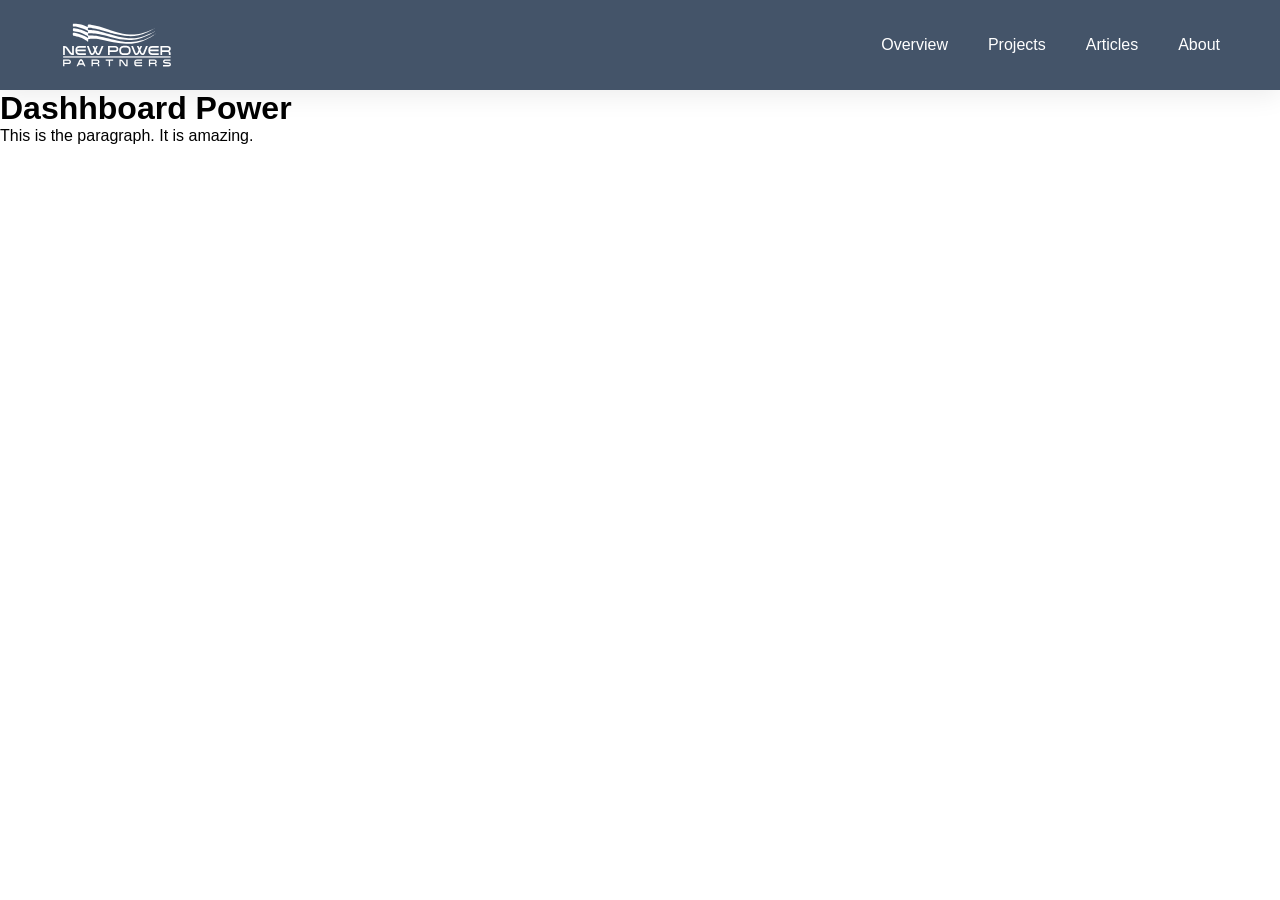
==== index.html @ 1304abf6 "Update index.html" ====
<!DOCTYPE html>

<html>
  
<head>
  <meta charset="UTF-8">
  <meta name="viewport" content="width=device-width, initial-scale=1.0">
  <title>Testing Portfolio Showcase</title>

  <link rel="stylesheet" href="style.css">  
</head>

<body>

  <header>
    <nav class="navbar">
  
        <div class="logo">
          <a href="newpowerpartners.com">
            <img src="npp_logo.svg" alt="New Power Partners">
          </a>
        </div>
  
        <ul class="nav-links">
            <li><a href="#overview">Overview</a></li>
            <li><a href="#projects">Projects</a></li>
            <li><a href="#articles">Articles</a></li>
            <li><a href="#about">About</a></li>
        </ul>
  
    </nav>
  </header>

  <h1>Dashhboard Power</h1>

  
  <p>This is the paragraph. It is amazing.</p>

  <div class="dashboard">
  <iframe 
    title="Seidr Report 2.0" 
    src="https://app.powerbi.com/view?r=eyJrIjoiODVkZTFlNGMtMGFkZi00YTE4LWIzMzItOTI0YzE5OWY4MWU1IiwidCI6ImY1YTE3MzdjLWJmZTYtNGRjMi1hYjY2LWY3ZGQ2OGZjMWYxYyIsImMiOjh9" 
    allowFullScreen="true">
  </iframe>
  </div>
  
</body>

</html>
---- style.css ----
.dashboard {
  width: 100%;
  height: 80vh;
}

.dashboard iframe{
  width: 100%;
  height: 100%;
  border: none;
}

*{
    margin:0;
    padding:0;
    box-sizing:border-box;
}

body{
    font-family:Segoe UI,Arial,sans-serif;
}

.navbar{

    display:flex;

    justify-content:space-between;

    align-items:center;

    padding:20px 60px;

    position:sticky;
    top:0;

    background: #445469;

    box-shadow:0 5px 25px rgba(0,0,0,.08);

    z-index:1000;
}

.logo img{
    height:50px;
    width:auto;
    display:block;
}

.logo a{
    display:flex;
    align-items:center;
}

.nav-links{

    display:flex;

    list-style:none;

    gap:40px;
}

.nav-links a{

    text-decoration:none;
    position: relative;
    display: inline-block;

    color:white;

    font-weight:500;

    transition:
      color 0.35s ease,
      transform 0.35s ease;
}

.nav-links a:hover{
    color:#A9C7CB;
}

.nav-links a::after{
  content:"";
  position: absolute;

  left: 0;
  bottom: -7px;

  width:0;

  height: 3px;

  border-radius: 5px;

  background: #A0C7CB;

  transition: width .35s ease;
}
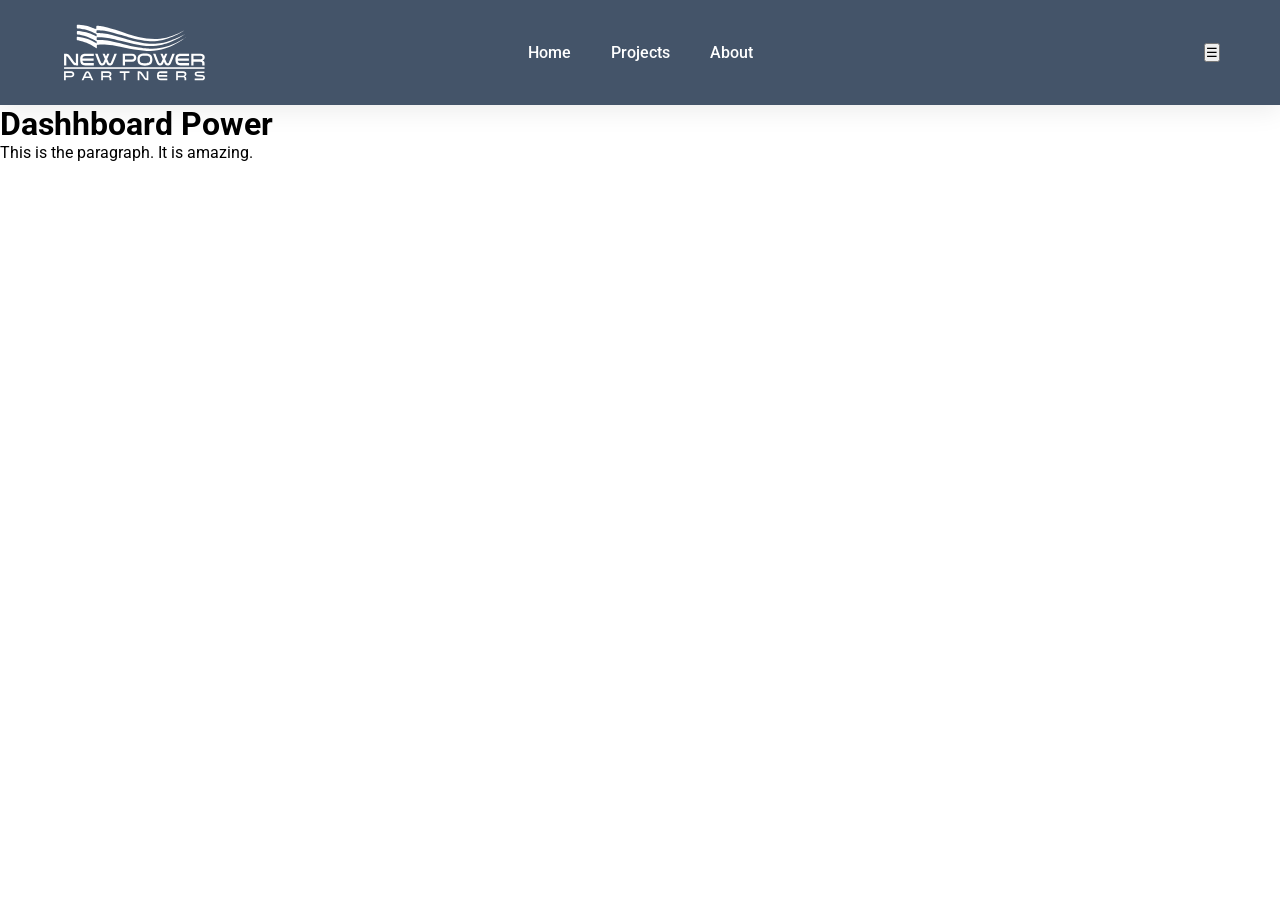
==== commit 2844750e: "Update index.html responsiveness" ====
--- a/index.html
+++ b/index.html
@@ -7,6 +7,11 @@
   <meta name="viewport" content="width=device-width, initial-scale=1.0">
   <title>Testing Portfolio Showcase</title>
 
+  <link rel="preconnect" href="https://fonts.googleapis.com">
+  <link rel="preconnect" href="https://fonts.gstatic.com" crossorigin>
+  
+  <link href="https://fonts.googleapis.com/css2?family=Roboto:wght@100;300;400;500;700;900&display=swap" rel="stylesheet">
+
   <link rel="stylesheet" href="style.css">  
 </head>
 
@@ -14,20 +19,25 @@
 
   <header>
     <nav class="navbar">
-  
+    
         <div class="logo">
-          <a href="newpowerpartners.com">
-            <img src="npp_logo.svg" alt="New Power Partners">
-          </a>
+            <a href="https://www.newpowerpartners.com"
+               target="_blank"
+               rel="noopener noreferrer">
+                <img src="npp_logo.svg" alt="New Power Partners">
+            </a>
         </div>
-  
-        <ul class="nav-links">
-            <li><a href="#overview">Overview</a></li>
-            <li><a href="#projects">Projects</a></li>
-            <li><a href="#articles">Articles</a></li>
-            <li><a href="#about">About</a></li>
+    
+        <button class="hamburger" id="hamburger">
+            ☰
+        </button>
+    
+        <ul class="nav-links" id="nav-links">
+            <li><a href="index.html">Home</a></li>
+            <li><a href="projects.html">Projects</a></li>
+            <li><a href="about.html">About</a></li>
         </ul>
-  
+    
     </nav>
   </header>
 
@@ -43,6 +53,17 @@
     allowFullScreen="true">
   </iframe>
   </div>
+
+  <script>
+  
+    const hamburger = document.getElementById("hamburger");
+    const navLinks = document.getElementById("nav-links");
+    
+    hamburger.addEventListener("click", () => {
+        navLinks.classList.toggle("active");
+    });
+  
+  </script>
   
 </body>
 
--- a/style.css
+++ b/style.css
@@ -16,7 +16,7 @@
 }
 
 body{
-    font-family:Segoe UI,Arial,sans-serif;
+    font-family:'Roboto',sans-serif;
 }
 
 .navbar{
@@ -40,7 +40,7 @@
 }
 
 .logo img{
-    height:50px;
+    height:65px;
     width:auto;
     display:block;
 }
@@ -50,13 +50,19 @@
     align-items:center;
 }
 
-.nav-links{
+.logo {
+    z-index: 2;
+}
 
-    display:flex;
+.nav-links {
+    position: absolute;
 
-    list-style:none;
+    left: 50%;
+    transform: translateX(-50%);
 
-    gap:40px;
+    display: flex;
+    gap: 40px;
+    list-style: none;
 }
 
 .nav-links a{
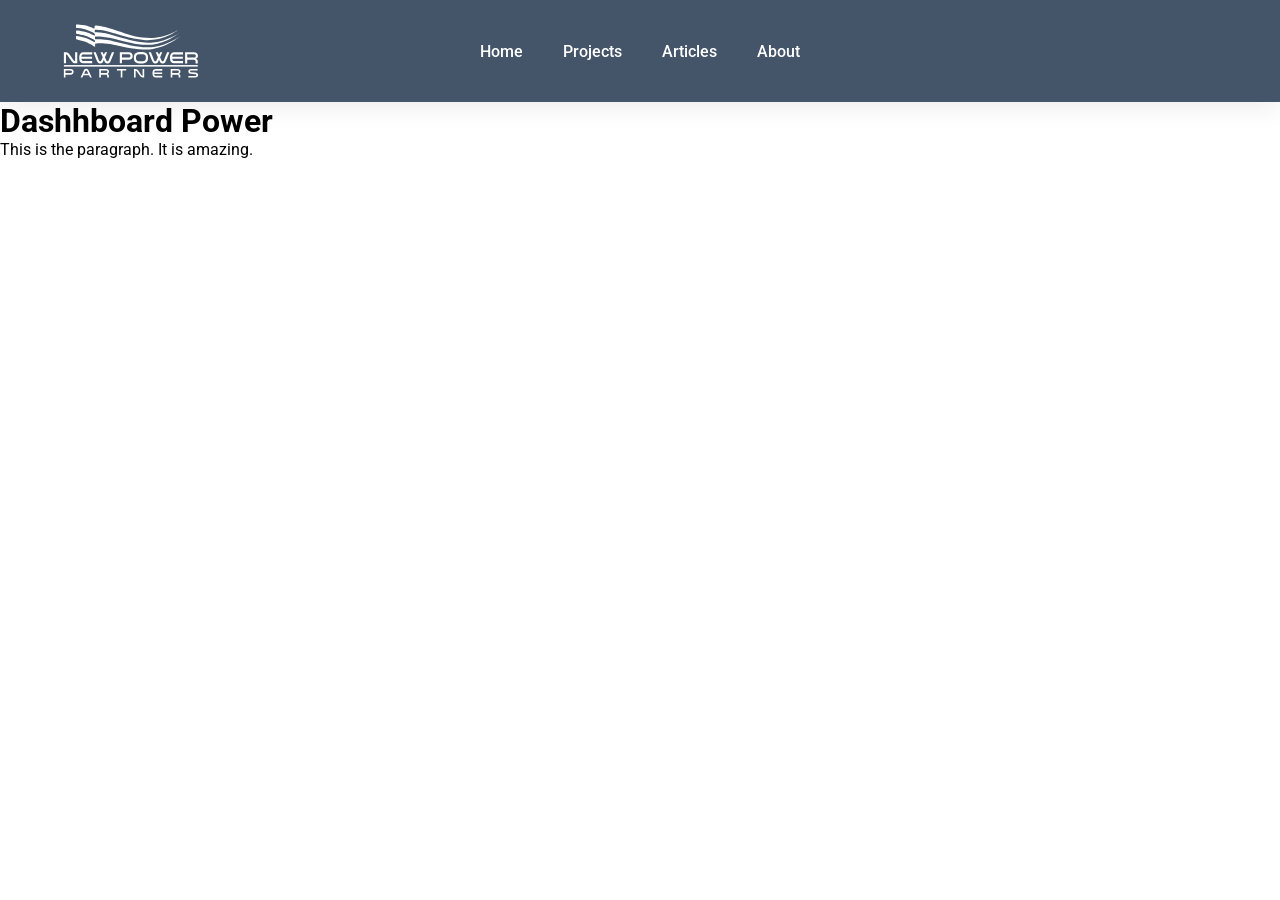
==== commit 92b42026: "Update index.html" ====
--- a/index.html
+++ b/index.html
@@ -35,6 +35,7 @@
         <ul class="nav-links" id="nav-links">
             <li><a href="index.html">Home</a></li>
             <li><a href="projects.html">Projects</a></li>
+            <li><a href="articles.html">Articles</a></li>
             <li><a href="about.html">About</a></li>
         </ul>
     
--- a/style.css
+++ b/style.css
@@ -1,13 +1,6 @@
-.dashboard {
-  width: 100%;
-  height: 80vh;
-}
-
-.dashboard iframe{
-  width: 100%;
-  height: 100%;
-  border: none;
-}
+/* ================================
+   GENERAL
+================================ */
 
 *{
     margin:0;
@@ -19,85 +12,213 @@
     font-family:'Roboto',sans-serif;
 }
 
+img{
+    max-width:100%;
+    height:auto;
+}
+
+/* ================================
+   DASHBOARD
+================================ */
+
+.dashboard{
+    width:100%;
+    height:80vh;
+}
+
+.dashboard iframe{
+    width:100%;
+    height:100%;
+    border:none;
+}
+
+/* ================================
+   NAVBAR
+================================ */
+
 .navbar{
-
-    display:flex;
-
-    justify-content:space-between;
-
-    align-items:center;
-
-    padding:20px 60px;
 
     position:sticky;
     top:0;
 
-    background: #445469;
-
-    box-shadow:0 5px 25px rgba(0,0,0,.08);
-
-    z-index:1000;
-}
-
-.logo img{
-    height:65px;
-    width:auto;
-    display:block;
-}
-
-.logo a{
     display:flex;
     align-items:center;
-}
-
-.logo {
-    z-index: 2;
-}
-
-.nav-links {
-    position: absolute;
-
-    left: 50%;
-    transform: translateX(-50%);
-
-    display: flex;
-    gap: 40px;
-    list-style: none;
+
+    padding:20px 60px;
+
+    background:#445469;
+
+    box-shadow:0 5px 25px rgba(0,0,0,.08);
+
+    z-index:1000;
+}
+
+.logo{
+
+    z-index:10;
+}
+
+.logo img{
+
+    height:62px;
+    display:block;
+}
+
+/* Desktop navigation */
+
+.nav-links{
+
+    position:absolute;
+
+    left:50%;
+    transform:translateX(-50%);
+
+    display:flex;
+
+    gap:40px;
+
+    list-style:none;
 }
 
 .nav-links a{
 
+    position:relative;
+
     text-decoration:none;
-    position: relative;
-    display: inline-block;
 
     color:white;
 
     font-weight:500;
 
     transition:
-      color 0.35s ease,
-      transform 0.35s ease;
+        color .35s,
+        transform .35s;
 }
 
 .nav-links a:hover{
+
     color:#A9C7CB;
+
+    transform:translateY(-2px);
 }
 
 .nav-links a::after{
-  content:"";
-  position: absolute;
-
-  left: 0;
-  bottom: -7px;
-
-  width:0;
-
-  height: 3px;
-
-  border-radius: 5px;
-
-  background: #A0C7CB;
-
-  transition: width .35s ease;
-}
+
+    content:"";
+
+    position:absolute;
+
+    left:0;
+
+    bottom:-7px;
+
+    width:0;
+
+    height:3px;
+
+    border-radius:5px;
+
+    background:#A0C7CB;
+
+    transition:width .35s;
+}
+
+.nav-links a:hover::after{
+
+    width:100%;
+}
+
+/* ================================
+   HAMBURGER
+================================ */
+
+.hamburger{
+
+    display:none;
+
+    margin-left:auto;
+
+    background:none;
+
+    border:none;
+
+    color:white;
+
+    font-size:2rem;
+
+    cursor:pointer;
+}
+
+/* ================================
+   MOBILE
+================================ */
+
+@media (max-width:768px){
+
+    .navbar{
+
+        padding:15px 20px;
+    }
+
+    .logo img{
+
+        height:50px;
+    }
+
+    .hamburger{
+
+        display:block;
+    }
+
+    .nav-links{
+
+        position:absolute;
+
+        top:100%;
+
+        left:0;
+
+        transform:none;
+
+        width:100%;
+
+        background:#445469;
+
+        flex-direction:column;
+
+        align-items:center;
+
+        gap:0;
+
+        max-height:0;
+
+        overflow:hidden;
+
+        transition:max-height .35s ease;
+    }
+
+    .nav-links.active{
+
+        max-height:400px;
+    }
+
+    .nav-links li{
+
+        width:100%;
+
+        text-align:center;
+    }
+
+    .nav-links a{
+
+        display:block;
+
+        padding:18px;
+    }
+
+    .dashboard{
+
+        height:60vh;
+    }
+
+}
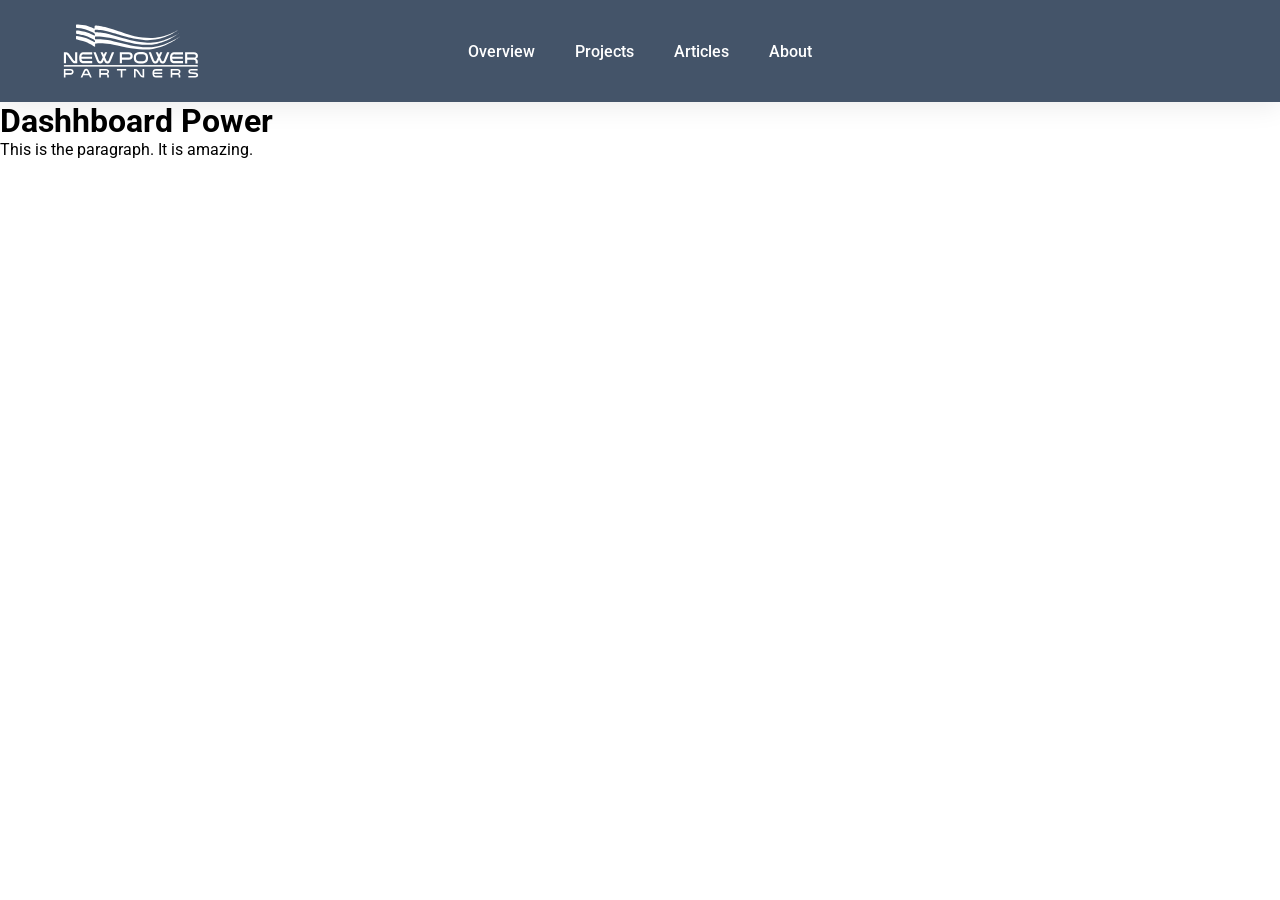
==== commit c57aa1a7: "Update index.html" ====
--- a/index.html
+++ b/index.html
@@ -33,7 +33,7 @@
         </button>
     
         <ul class="nav-links" id="nav-links">
-            <li><a href="index.html">Home</a></li>
+            <li><a href="index.html">Overview</a></li>
             <li><a href="projects.html">Projects</a></li>
             <li><a href="articles.html">Articles</a></li>
             <li><a href="about.html">About</a></li>
--- a/style.css
+++ b/style.css
@@ -109,18 +109,16 @@
     position:absolute;
 
     left:0;
-
-    bottom:-7px;
+    bottom:-4px;
 
     width:0;
-
-    height:3px;
-
-    border-radius:5px;
+    height:2px;
 
     background:#A0C7CB;
 
-    transition:width .35s;
+    border-radius:2px;
+
+    transition:width .35s ease;
 }
 
 .nav-links a:hover::after{
